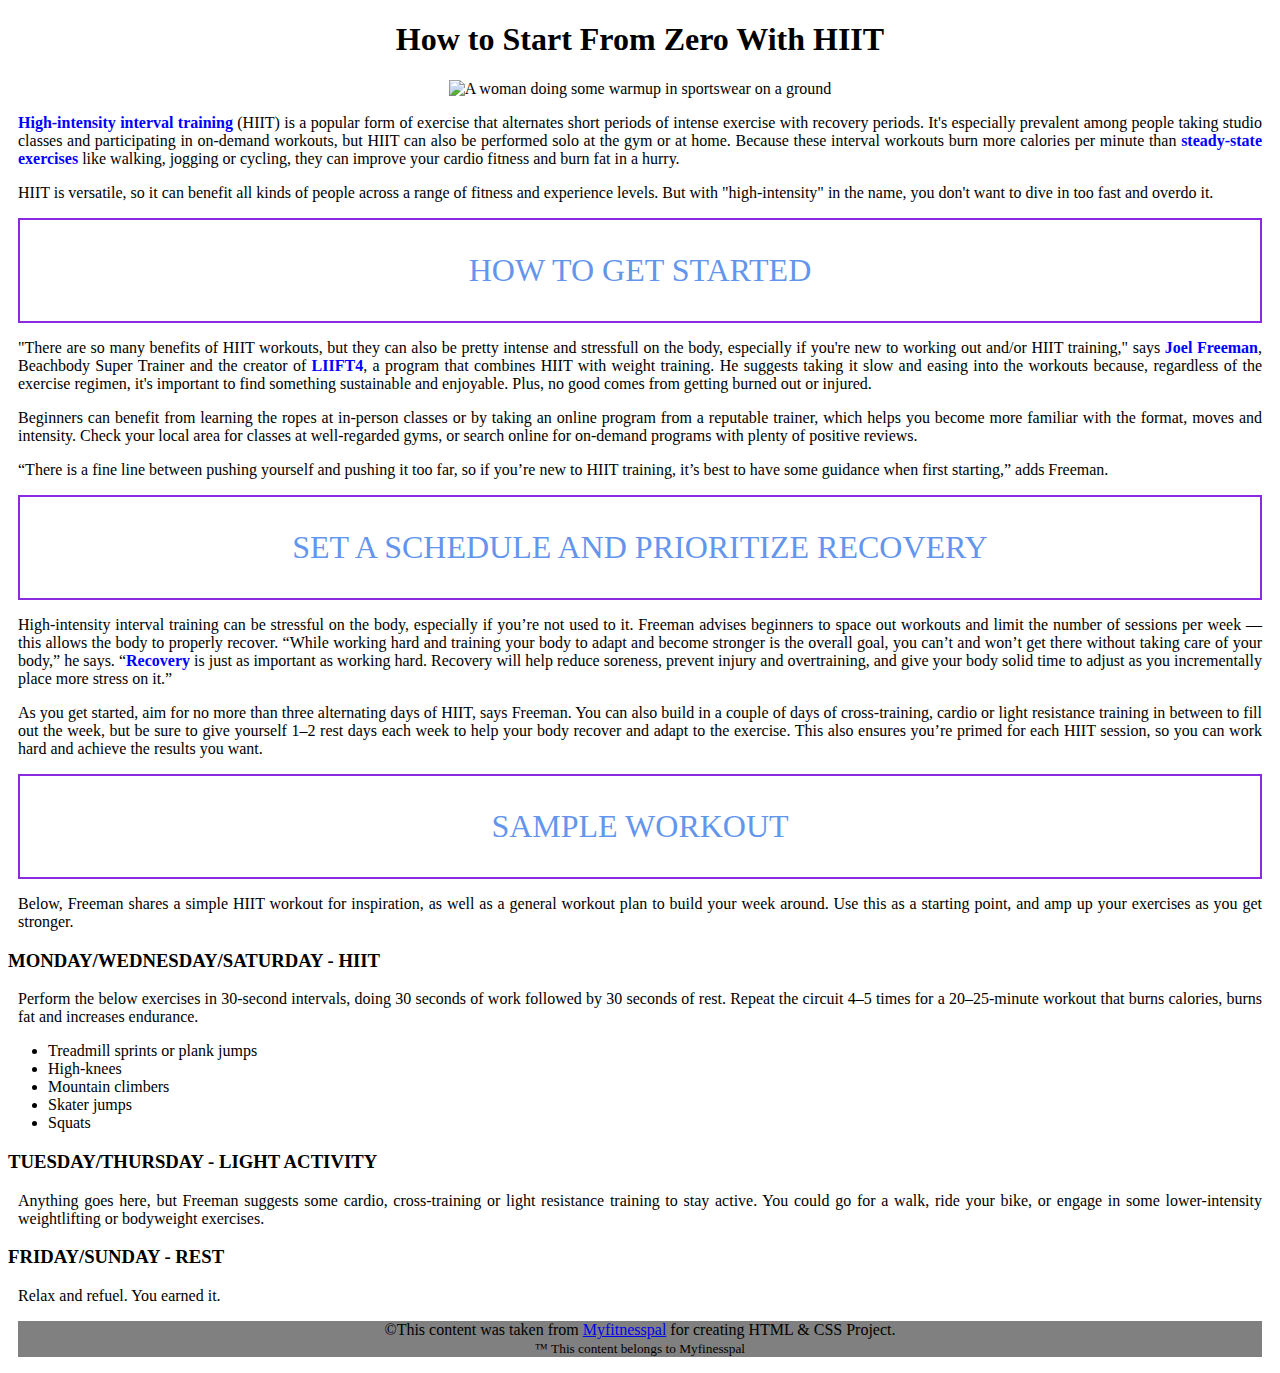
==== recreation-fitnesspal.html @ 57551384 "new page" ====
<!DOCTYPE html>
<html lang="en">
  <head>
    <meta charset="UTF-8" />
    <meta http-equiv="X-UA-Compatible" content="IE=edge" />
    <meta name="viewport" content="width=device-width, initial-scale=1.0" />
    <title>How to Start From Zero With HIIT</title>
    <link rel="stylesheet" href="recreation-fitnesspal.css" />
  </head>
  <body>
    <div class="header">
      <header>
        <h1>How to Start From Zero With HIIT</h1>
      </header>
    </div>
    <div class="heroimg">
      <img
        src="https://blog.myfitnesspal.com/wp-content/uploads/2021/05/How-to-Start-From-Zero-With-HIIT-1024x643.jpg"
        alt="A woman doing some warmup in sportswear on a ground"
        width="85%"
        height="60%"
      />
    </div>
    <div class="s1">
      <div class="p1">
        <p>
          <b>High-intensity interval training</b> (HIIT) is a popular form of
          exercise that alternates short periods of intense exercise with
          recovery periods. It's especially prevalent among people taking studio
          classes and participating in on-demand workouts, but HIIT can also be
          performed solo at the gym or at home. Because these interval workouts
          burn more calories per minute than <b>steady-state exercises</b> like
          walking, jogging or cycling, they can improve your cardio fitness and
          burn fat in a hurry.
        </p>
      </div>
      <div class="p2">
        <p>
          HIIT is versatile, so it can benefit all kinds of people across a
          range of fitness and experience levels. But with "high-intensity" in
          the name, you don't want to dive in too fast and overdo it.
        </p>
      </div>
    </div>
    <div class="s2">
      <div class="box1">
        <p>HOW TO GET STARTED</p>
      </div>
      <div class="p3">
        <p>
          "There are so many benefits of HIIT workouts, but they can also be
          pretty intense and stressfull on the body, especially if you're new to
          working out and/or HIIT training," says <b>Joel Freeman</b>, Beachbody
          Super Trainer and the creator of <b>LIIFT4</b>, a program that
          combines HIIT with weight training. He suggests taking it slow and
          easing into the workouts because, regardless of the exercise regimen,
          it's important to find something sustainable and enjoyable. Plus, no
          good comes from getting burned out or injured.
        </p>
      </div>
      <div class="p4">
        <p>
          Beginners can benefit from learning the ropes at in-person classes or
          by taking an online program from a reputable trainer, which helps you
          become more familiar with the format, moves and intensity. Check your
          local area for classes at well-regarded gyms, or search online for
          on-demand programs with plenty of positive reviews.
        </p>
      </div>
      <div class="p5">
        <p>
          “There is a fine line between pushing yourself and pushing it too far,
          so if you’re new to HIIT training, it’s best to have some guidance
          when first starting,” adds Freeman.
        </p>
      </div>
    </div>
    <div class="s3">
      <div class="box2">
        <p>SET A SCHEDULE AND PRIORITIZE RECOVERY</p>
      </div>
      <div class="p6">
        <p>
          High-intensity interval training can be stressful on the body,
          especially if you’re not used to it. Freeman advises beginners to
          space out workouts and limit the number of sessions per week — this
          allows the body to properly recover. “While working hard and training
          your body to adapt and become stronger is the overall goal, you can’t
          and won’t get there without taking care of your body,” he says. “<b
            >Recovery</b
          >
          is just as important as working hard. Recovery will help reduce
          soreness, prevent injury and overtraining, and give your body solid
          time to adjust as you incrementally place more stress on it.”
        </p>
      </div>
      <div class="p7">
        <p>
          As you get started, aim for no more than three alternating days of
          HIIT, says Freeman. You can also build in a couple of days of
          cross-training, cardio or light resistance training in between to fill
          out the week, but be sure to give yourself 1–2 rest days each week to
          help your body recover and adapt to the exercise. This also ensures
          you’re primed for each HIIT session, so you can work hard and achieve
          the results you want.
        </p>
      </div>
    </div>
    <div class="s4">
      <div class="box3">
        <p>SAMPLE WORKOUT</p>
      </div>
      <div class="p8">
        <p>
          Below, Freeman shares a simple HIIT workout for inspiration, as well
          as a general workout plan to build your week around. Use this as a
          starting point, and amp up your exercises as you get stronger.
        </p>
      </div>
      <div class="p-sub-heading1">
        <h3>MONDAY/WEDNESDAY/SATURDAY - HIIT</h3>
      </div>
      <div class="p9">
        <p>
          Perform the below exercises in 30-second intervals, doing 30 seconds
          of work followed by 30 seconds of rest. Repeat the circuit 4–5 times
          for a 20–25-minute workout that burns calories, burns fat and
          increases endurance.
        </p>
      </div>
      <div class="list">
        <ul>
          <li>Treadmill sprints or plank jumps</li>
          <li>High-knees</li>
          <li>Mountain climbers</li>
          <li>Skater jumps</li>
          <li>Squats</li>
        </ul>
      </div>
      <div class="p-sub-heading2">
        <h3>TUESDAY/THURSDAY - LIGHT ACTIVITY</h3>
      </div>
      <div class="p10">
        <p>
          Anything goes here, but Freeman suggests some cardio, cross-training
          or light resistance training to stay active. You could go for a walk,
          ride your bike, or engage in some lower-intensity weightlifting or
          bodyweight exercises.
        </p>
      </div>
      <div class="p-sub-heading3">
        <h3>FRIDAY/SUNDAY - REST</h3>
      </div>
      <div class="p11">
        <p>Relax and refuel. You earned it.</p>
      </div>
    </div>
    <div class="footer">
      <p>
        &copy;This content was taken from
        <a href="http://blog.myfitnesspal.com/" target="_blank">
          Myfitnesspal</a
        >
        for creating HTML & CSS Project.
        <br />
        <small>&trade; This content belongs to Myfinesspal</small>
      </p>
    </div>
  </body>
</html>
---- recreation-fitnesspal.css ----
b {
  color: blue;
}
.header {
  margin: 10px;
  text-align: center;
}
.heroimg {
  margin: 10px;
  text-align: center;
}
.p1,
.p2,
.p3,
.p4,
.p5,
.p6,
.p7,
.p8,
.p9,
.p10,
.p11 {
  margin: 10px;
  text-align: justify;
}
.box1,
.box2,
.box3 {
  margin: 10px;
  font-size: 32px;
  text-align: center;
  font-family: Verdana;
  color: cornflowerblue;
  border: 2px solid blueviolet;
}
.footer {
  background-color: grey;
  margin: 10px;
  text-align: center;
}
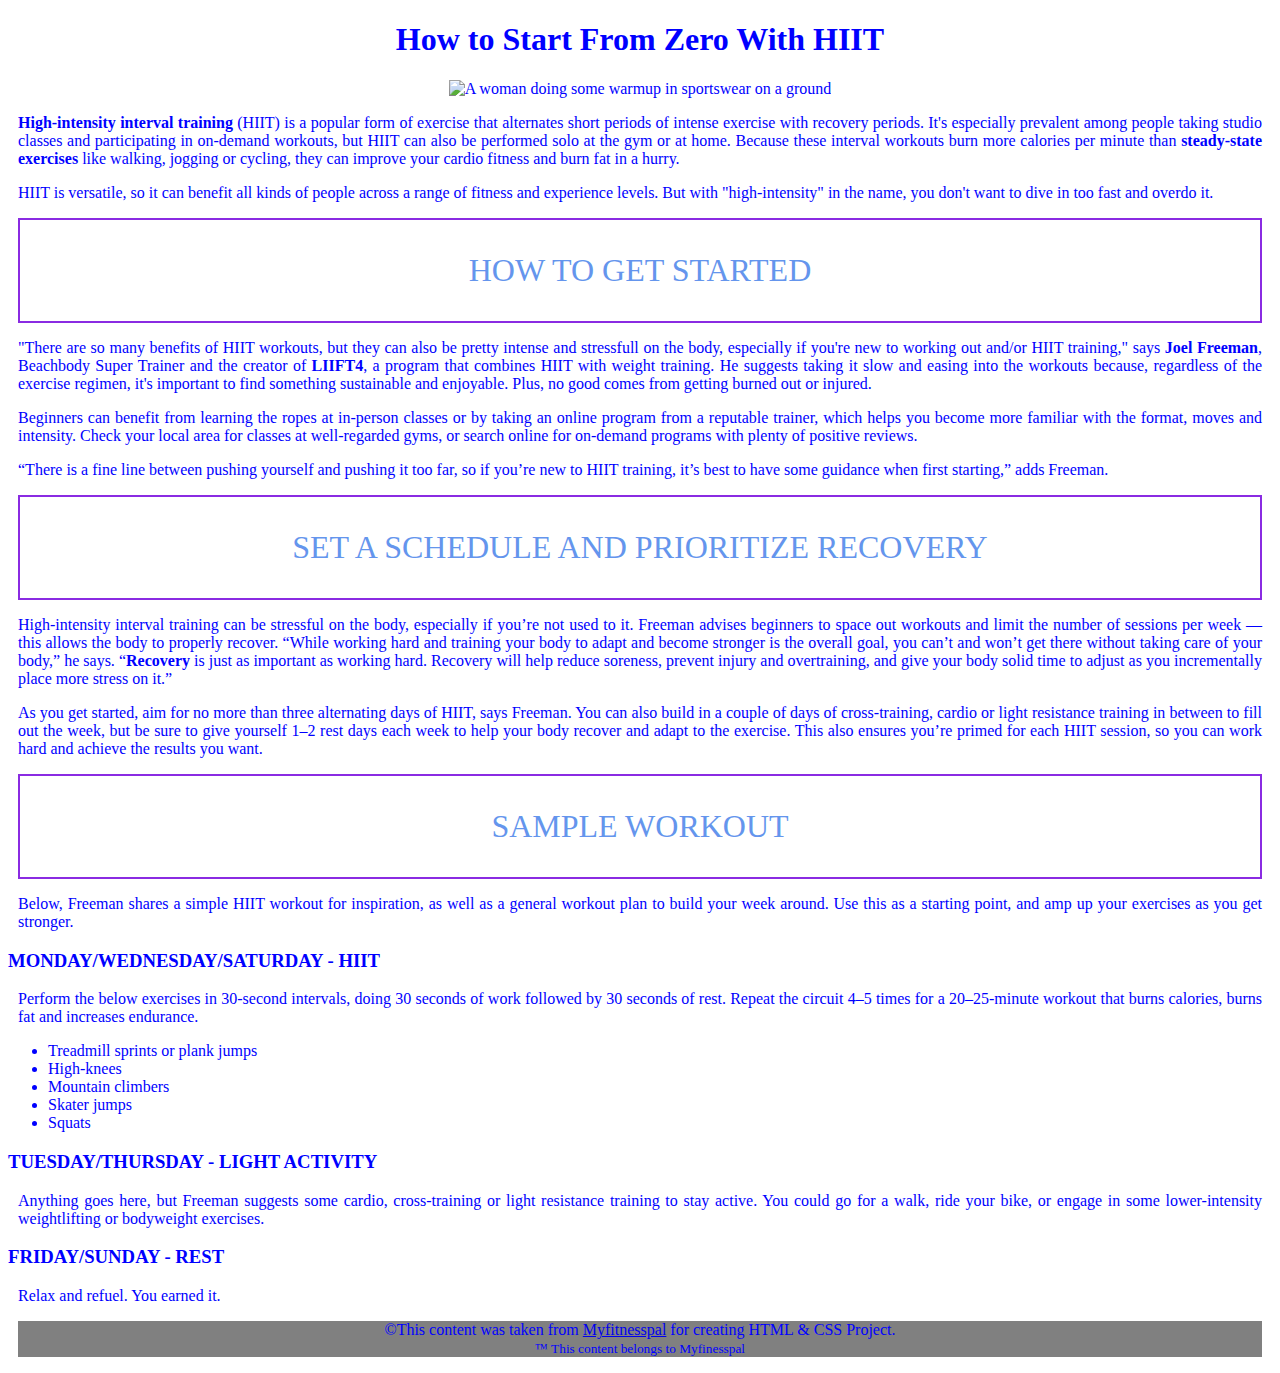
==== commit 6c6206d8: "Update recreation-fitnesspal.html" ====
--- a/recreation-fitnesspal.html
+++ b/recreation-fitnesspal.html
@@ -7,7 +7,7 @@
     <title>How to Start From Zero With HIIT</title>
     <link rel="stylesheet" href="recreation-fitnesspal.css" />
   </head>
-  <body>
+  <body class="body">
     <div class="header">
       <header>
         <h1>How to Start From Zero With HIIT</h1>
--- a/recreation-fitnesspal.css
+++ b/recreation-fitnesspal.css
@@ -1,4 +1,4 @@
-b {
+.body {
   color: blue;
 }
 .header {
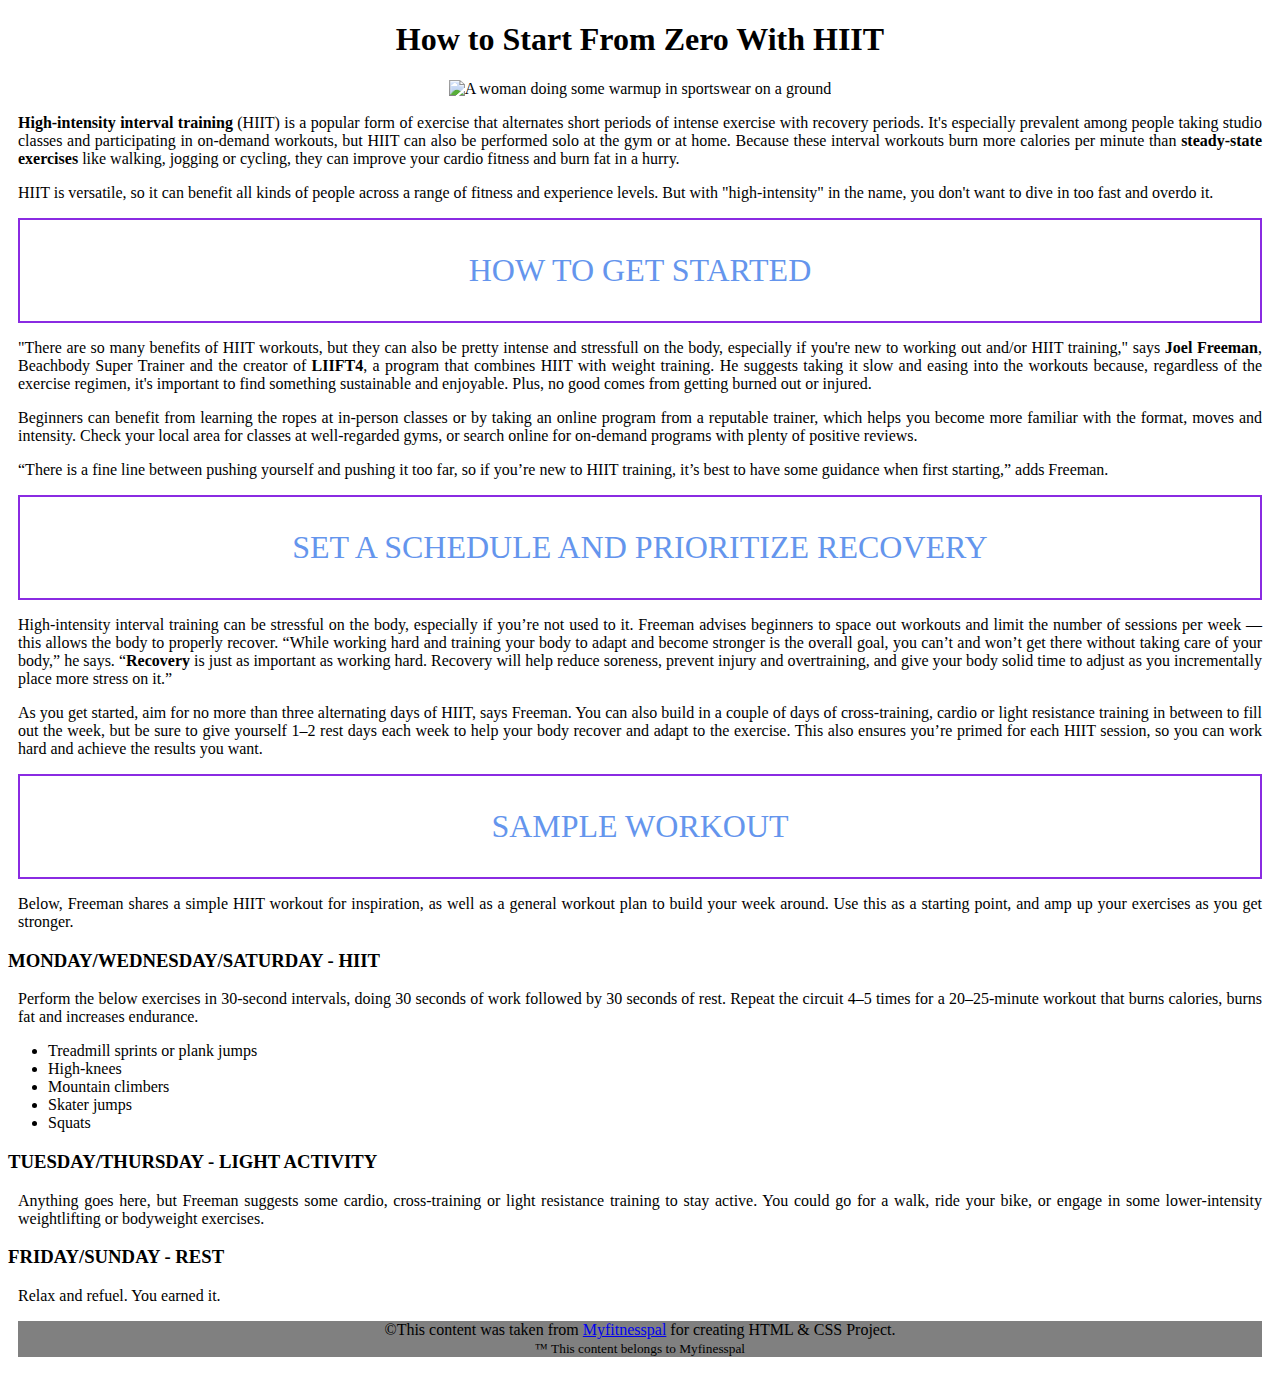
==== commit 5676533d: "Update recreation-fitnesspal.html" ====
--- a/recreation-fitnesspal.html
+++ b/recreation-fitnesspal.html
@@ -7,7 +7,7 @@
     <title>How to Start From Zero With HIIT</title>
     <link rel="stylesheet" href="recreation-fitnesspal.css" />
   </head>
-  <body class="body">
+  <body>
     <div class="header">
       <header>
         <h1>How to Start From Zero With HIIT</h1>
